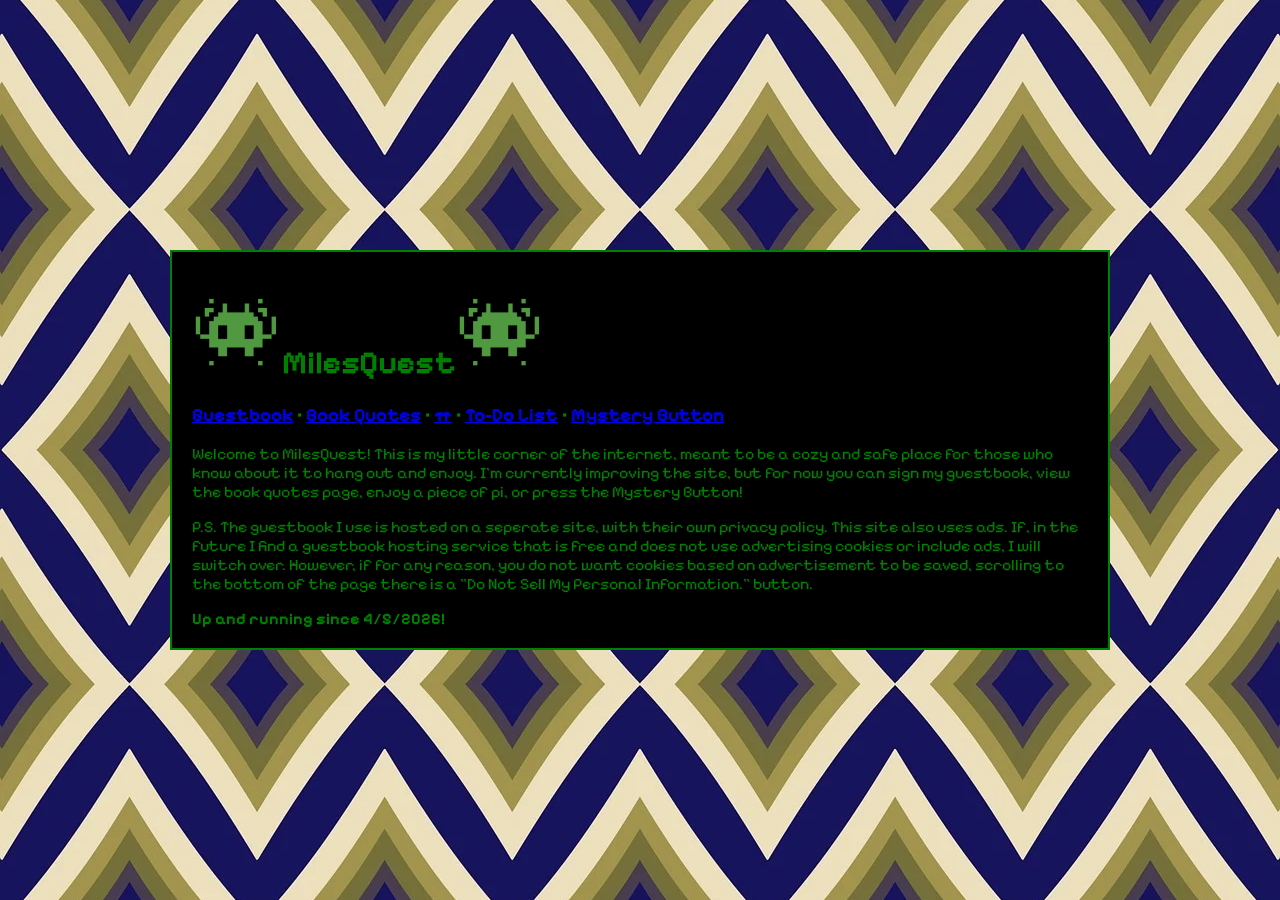
==== index.html @ 789a26e3 "Update index.html to include a DESCRIPTION!!!" ====
<!DOCTYPE html>
<html>
<head>
    
    <meta charset="UTF-8">
    <meta name="viewport" content="width=device-width, initial-scale=1.0">
    
    <title>MilesQuest</title>
    <meta name="description" content="MilesQuest is a vintage personal site inspired by early 2000's aesthetic.">

    
    <!--These are links to verify my website with search consoles, allowing me to pop up in search results. The First One is Google, the second is Bing.-->
    <meta name="google-site-verification" content="losODmqUd4JdYMLj30gapfRuPDynTlsu4PXMvpu8j-0" />
    <!-- OUTDATED VERIFIER: <meta name="msvalidate.01" content="B0A2B654978D29EE6D3F6E72AE6031C0" /> -->
    
    <link rel="stylesheet" href="/style.css">
    <link rel="icon" type="image/png" href="/images/Favicon.png">
    <link rel="apple-touch-icon" sizes = "180x180" href="/images/Favicon.png">
    
</head>

<body class="default">
    <div class="text-box-1">
      
        <h1><img width="10%" height="10%" src="/images/Favicon.png">MilesQuest<img width ="10%" height =10%; src="images/Favicon.png"></h1>
        <h3>
        
        <a href="http://users3.smartgb.com/g/g.php?a=s&i=g36-41000-65">Guestbook</a>
        •
        <a href="/pages/bookquotes.html">Book Quotes</a>
        •
        <a href="/pages/pi.html">π</a>
        •
        <a href="/pages/todo.html">To-Do List</a>
        •
        <a href="https://www.youtube-nocookie.com/embed/7tvascXATdY?playlist=7tvascXATdY&autoplay=1&iv_load_policy=3&loop=1&start=">Mystery Button</a>
  
        </h3>
          
        <p>Welcome to MilesQuest! This is my little corner of the internet, meant to be a cozy and safe place for those who know about it to hang out and enjoy. I'm currently improving the site, but for now you can sign my guestbook, view the book quotes page, enjoy a piece of pi, or press the Mystery Button! </p>
        
        <p>P.S. The guestbook I use is hosted on a seperate site, with their own privacy policy. This site also uses ads. If, in the future I find a guestbook hosting service that is free and does not use advertising cookies or include ads, I will switch over. However, if for any reason, you do not want cookies based on advertisement to be saved, scrolling to the bottom of the page there is a "Do Not Sell My Personal Information." button.</p>
        
        <footer><b>Up and running since 4/5/2026!</b></footer>
        
    </div>
</body>
</html>
---- style.css ----
@import url('https://fonts.googleapis.com/css2?family=Pixelify+Sans:wght@400..700&display=swap');
body.default {
  
  background-image: url("/images/Retro_BG_Texture.png");
  background-size: cover;
  background-position: center;

  color: green;
  font-family: 'Pixelify Sans', sans-serif;
  
  display: flex;
  justify-content: center;
  align-items: center;
  text-align: left;
  height: 100vh;
  
  margin: 0;
  
}

.text-box-1 {
  
  width: 70%;
  background-color: black;
  color: green;

  padding: 20px;
  border: 2px solid green;
  word-break: break-word;
  
}
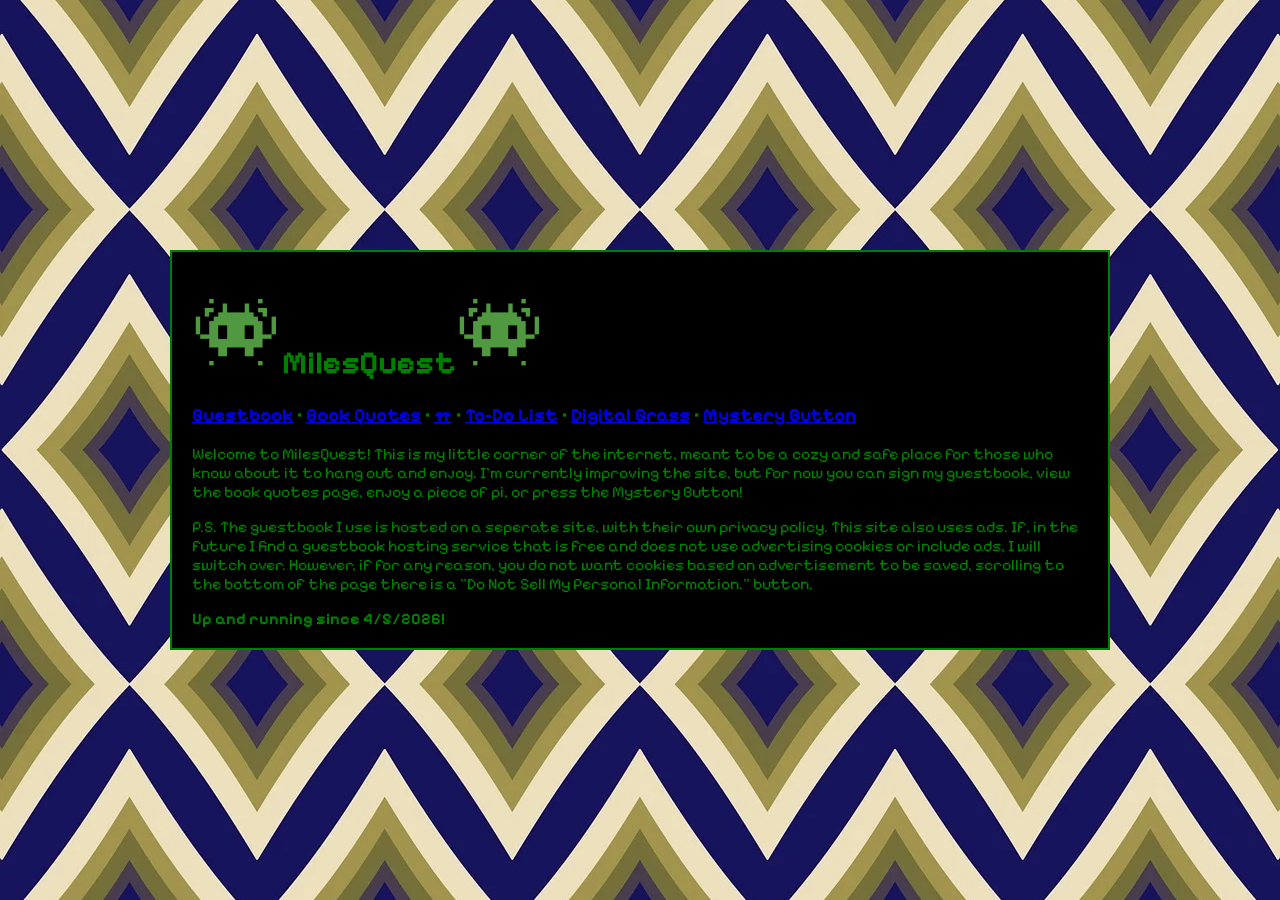
==== commit 4d2e214c: "Update index.html" ====
--- a/index.html
+++ b/index.html
@@ -33,6 +33,8 @@
         •
         <a href="/pages/todo.html">To-Do List</a>
         •
+        <a href="/pages/digitalgrass.html">Digital Grass</a>
+        •
         <a href="https://www.youtube-nocookie.com/embed/7tvascXATdY?playlist=7tvascXATdY&autoplay=1&iv_load_policy=3&loop=1&start=">Mystery Button</a>
   
         </h3>
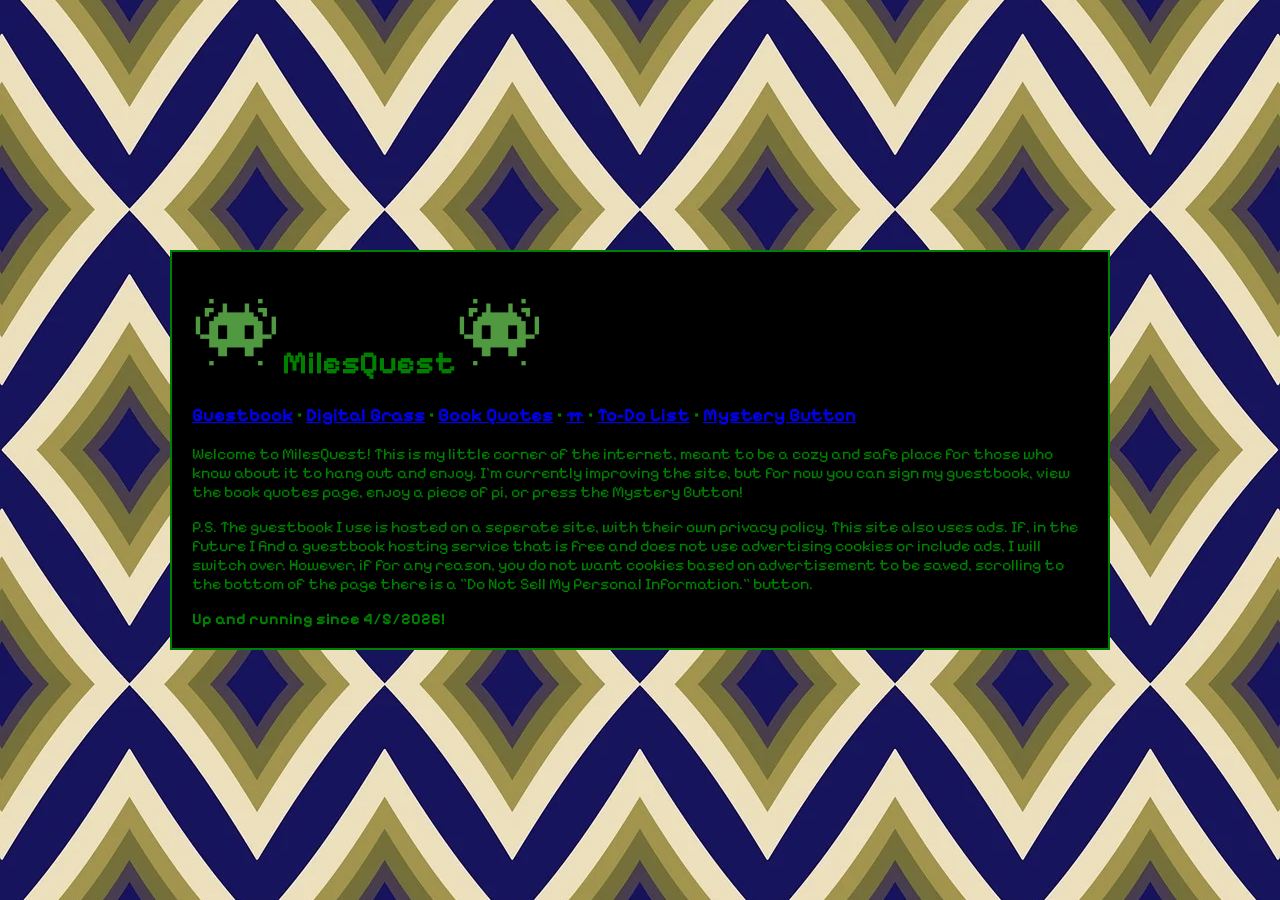
==== commit 980227f4: "Update index.html (better look!)" ====
--- a/index.html
+++ b/index.html
@@ -27,13 +27,13 @@
         
         <a href="http://users3.smartgb.com/g/g.php?a=s&i=g36-41000-65">Guestbook</a>
         •
+        <a href="/pages/digitalgrass.html">Digital Grass</a>
+        •
         <a href="/pages/bookquotes.html">Book Quotes</a>
         •
         <a href="/pages/pi.html">π</a>
         •
         <a href="/pages/todo.html">To-Do List</a>
-        •
-        <a href="/pages/digitalgrass.html">Digital Grass</a>
         •
         <a href="https://www.youtube-nocookie.com/embed/7tvascXATdY?playlist=7tvascXATdY&autoplay=1&iv_load_policy=3&loop=1&start=">Mystery Button</a>
   
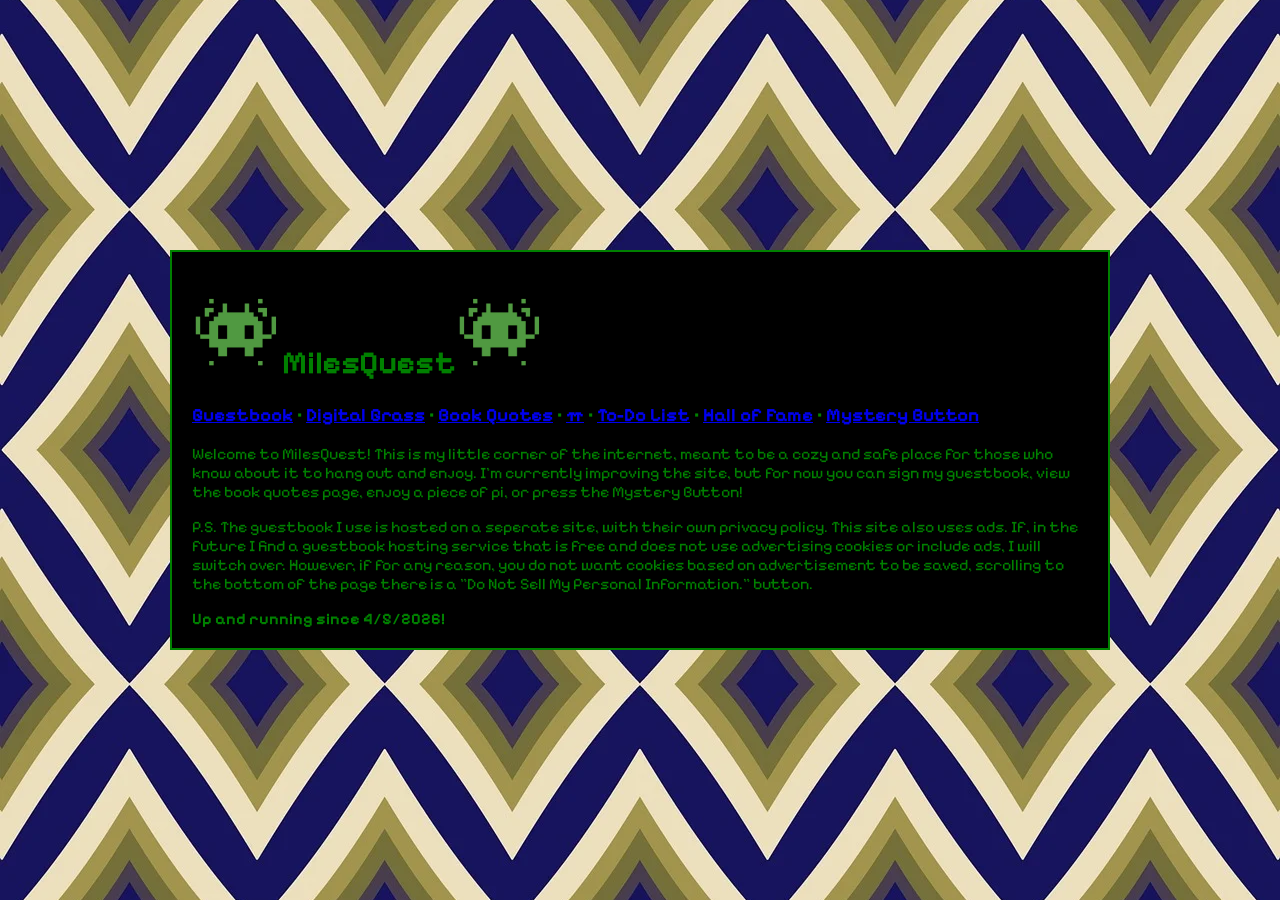
==== commit 1267f28b: "Update index.html" ====
--- a/index.html
+++ b/index.html
@@ -16,6 +16,7 @@
     <link rel="stylesheet" href="/style.css">
     <link rel="icon" type="image/png" href="/images/Favicon.png">
     <link rel="apple-touch-icon" sizes = "180x180" href="/images/Favicon.png">
+    <link rel="canonical" href="https://milesquest.github.io/" />
     
 </head>
 
@@ -35,6 +36,8 @@
         •
         <a href="/pages/todo.html">To-Do List</a>
         •
+        <a href="/pages/halloffame.html">Hall of Fame</a>
+        •
         <a href="https://www.youtube-nocookie.com/embed/7tvascXATdY?playlist=7tvascXATdY&autoplay=1&iv_load_policy=3&loop=1&start=">Mystery Button</a>
   
         </h3>
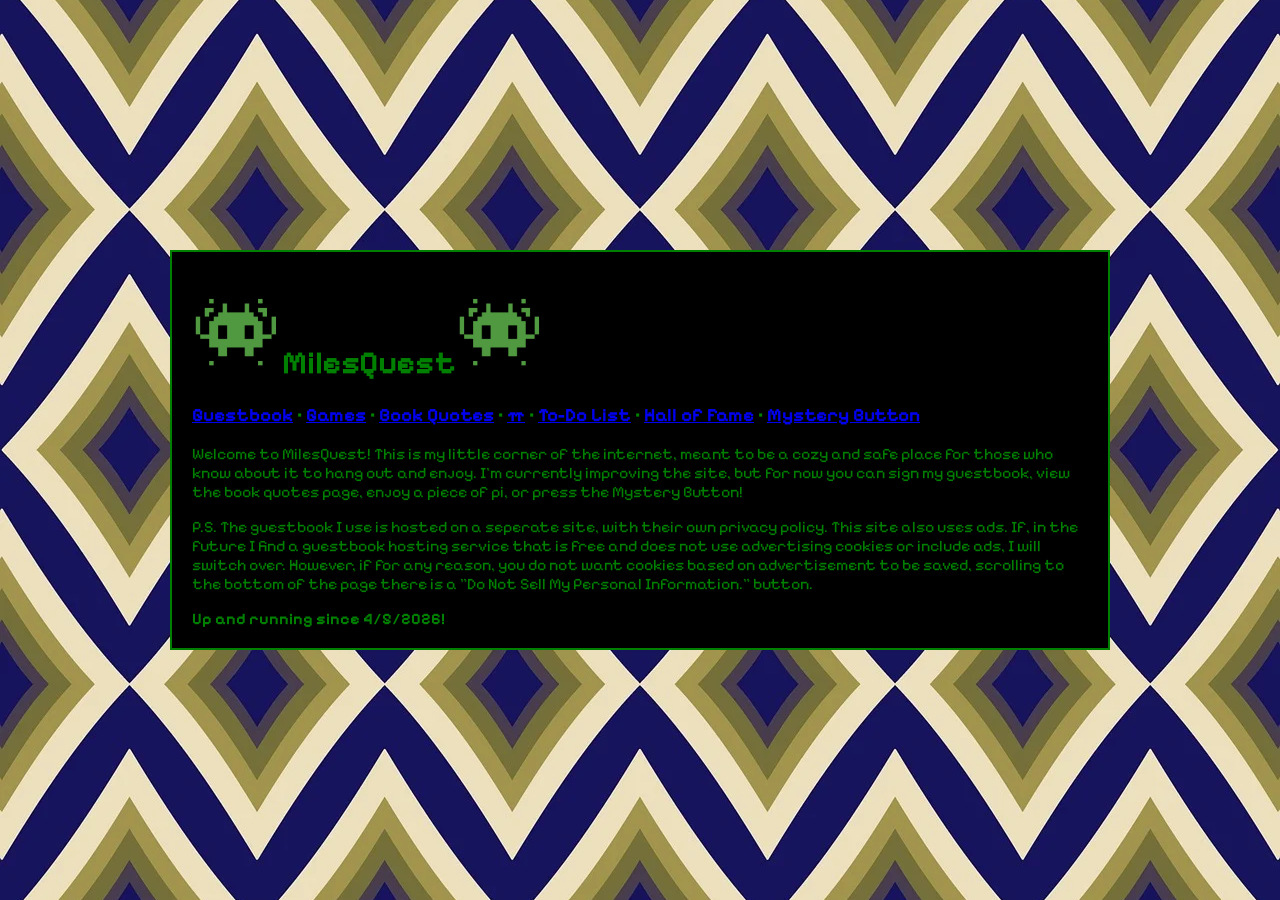
==== commit 3f016c2a: "Update index.html" ====
--- a/index.html
+++ b/index.html
@@ -28,7 +28,7 @@
         
         <a href="http://users3.smartgb.com/g/g.php?a=s&i=g36-41000-65">Guestbook</a>
         •
-        <a href="/pages/digitalgrass.html">Digital Grass</a>
+        <a href="https://milesquest.itch.io/">Games</a>
         •
         <a href="/pages/bookquotes.html">Book Quotes</a>
         •
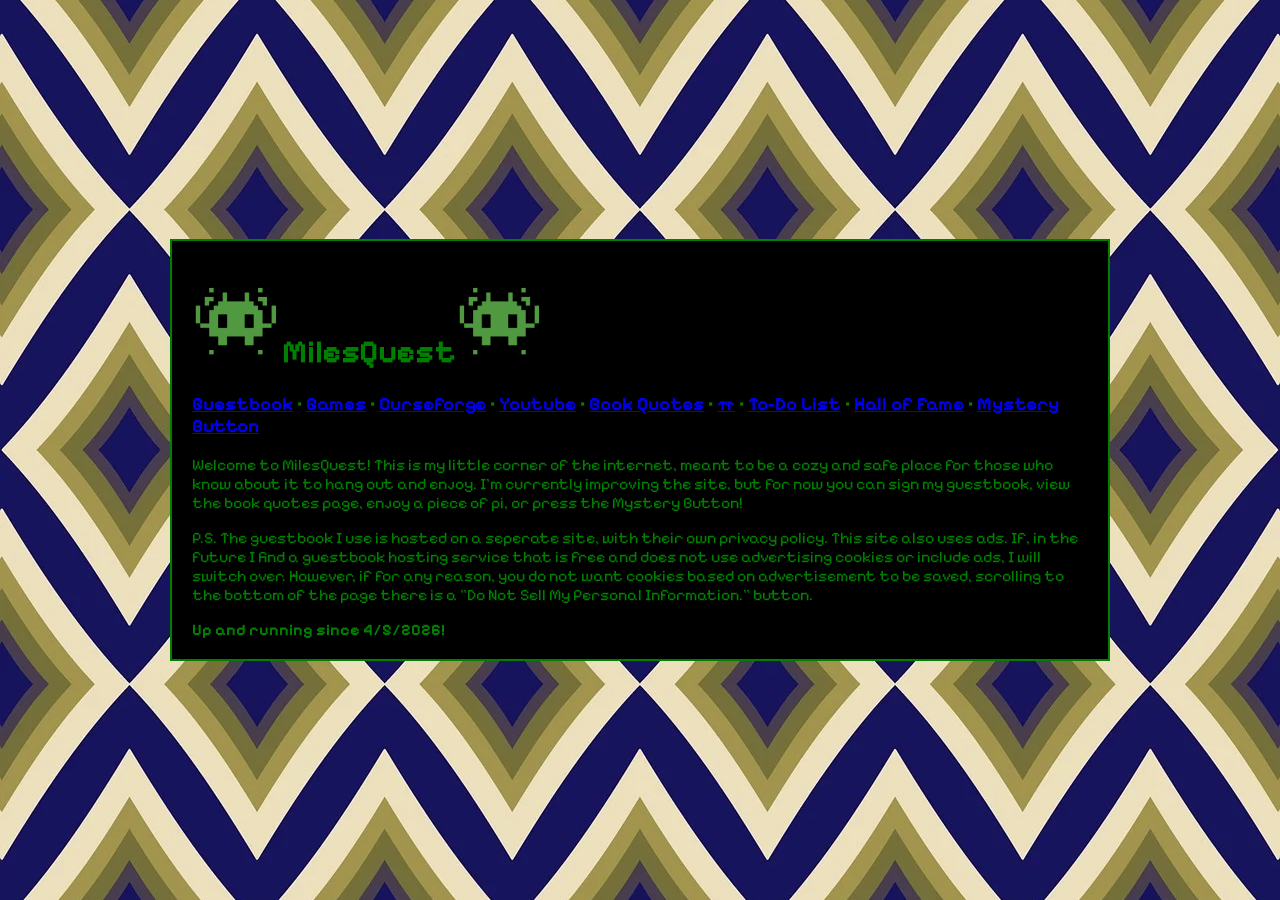
==== commit 97e5ec80: "Update index.html" ====
--- a/index.html
+++ b/index.html
@@ -30,6 +30,10 @@
         •
         <a href="https://milesquest.itch.io/">Games</a>
         •
+        <a href="https://www.curseforge.com/members/milesquest/projects">Curseforge</a>
+        •
+        <a href="https://www.youtube.com/@miles-quest">Youtube</a>
+        •
         <a href="/pages/bookquotes.html">Book Quotes</a>
         •
         <a href="/pages/pi.html">π</a>
